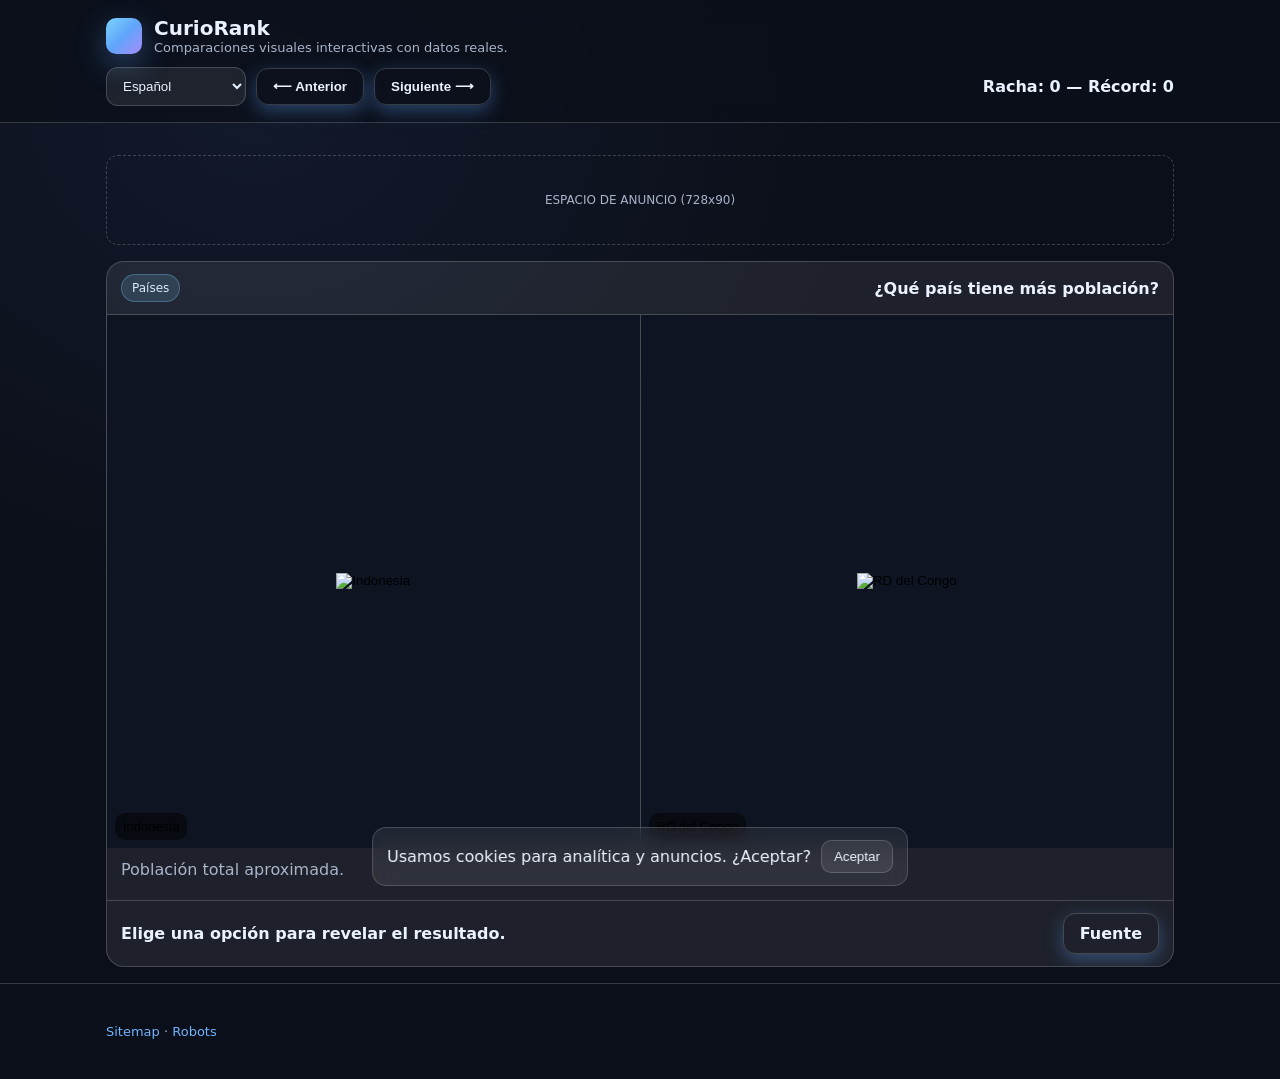
==== index.html @ 49448dcd "Add files via upload" ====
<!doctype html>
<html lang="es">
<head>
  <meta charset="utf-8">
  <meta name="viewport" content="width=device-width, initial-scale=1">
  <title>CurioRank — Comparaciones interactivas</title>
  <meta name="description" content="Juego de comparaciones visuales. Elige una opción y revela si aciertas.">
  <meta property="og:url" content="https://juanghp0310.github.io/curiorank/">
  <meta property="og:title" content="CurioRank — Comparaciones interactivas">
  <meta property="og:description" content="Juego rápido de comparaciones visuales. ¿Cuál es mayor?">
  <meta property="og:image" content="https://images.unsplash.com/photo-1518779578993-ec3579fee39f?q=80&w=1200&auto=format&fit=crop">
  <link rel="stylesheet" href="assets/style.css">
</head>
<body>
  <header>
    <div class="container">
      <div class="brand">
        <div class="logo"></div>
        <div>
          <h1>CurioRank</h1>
          <div class="sub" id="subtitle">Comparaciones visuales interactivas con datos reales.</div>
        </div>
      </div>
      <div class="controls">
        <select id="lang" class="input lang" aria-label="Language">
          <option value="es">Español</option>
          <option value="en">English</option>
        </select>
        <button id="btnPrev" class="button secondary">⟵ <span data-i18n="prev">Anterior</span></button>
        <button id="btnNext" class="button secondary"><span data-i18n="next">Siguiente</span> ⟶</button>
        <div class="score"><span data-i18n="streak">Racha</span>: <span id="streak">0</span> — <span data-i18n="best">Récord</span>: <span id="best">0</span></div>
      </div>
    </div>
  </header>

  <main class="container">
    <div class="ads">ESPACIO DE ANUNCIO (728x90)</div>
    <section id="game" class="game" aria-live="polite">
      <div class="head">
        <span class="badge" id="cat">—</span>
        <span class="title" id="title">Cargando…</span>
      </div>
      <div class="stage">
        <button class="tile" id="left" aria-label="Opción izquierda">
          <img id="imgL" alt="">
          <div class="fig" id="capL"></div>
          <div class="reveal" id="revL"></div>
        </button>
        <button class="tile" id="right" aria-label="Opción derecha">
          <img id="imgR" alt="">
          <div class="fig" id="capR"></div>
          <div class="reveal" id="revR"></div>
        </button>
      </div>
      <div class="body" id="summary">Texto del ítem…</div>
      <div class="foot">
        <span class="msg" id="msg">Elige una opción para revelar el resultado.</span>
        <a id="src" class="button secondary" href="#" target="_blank" rel="nofollow">Fuente</a>
      </div>
    </section>
  </main>

  <footer>
    <div class="container">
      <a href="sitemap.xml">Sitemap</a> · <a href="robots.txt">Robots</a>
    </div>
  </footer>

  <div id="cookiebar" class="cookiebar" role="dialog" aria-label="Aviso de cookies">
    <span id="cookieText">Usamos cookies para analítica y anuncios. ¿Aceptar?</span>
    <button id="acceptCookies">Aceptar</button>
  </div>

  <script src="assets/site.js" defer></script>
</body>
</html>
---- assets/style.css ----
:root{
  --bg:#0b0f19;--card:rgba(255,255,255,.08);--card-border:rgba(255,255,255,.18);
  --text:#eaf2ff;--muted:#a9b4c9;--accent:#72b3ff;--ok:#22c55e;--bad:#ef4444;
}
*{box-sizing:border-box}
html,body{margin:0;padding:0;background:radial-gradient(80% 80% at 20% 10%, #12192a 0%, #0b0f19 60%);color:var(--text);font-family:ui-sans-serif,system-ui,-apple-system,Segoe UI,Roboto,Arial}
a{color:var(--accent);text-decoration:none}
header{position:sticky;top:0;backdrop-filter: blur(10px);background:rgba(11,15,25,.7);border-bottom:1px solid var(--card-border);z-index:10}
.container{max-width:1100px;margin:0 auto;padding:16px}
.brand{display:flex;gap:12px;align-items:center}
.logo{width:36px;height:36px;border-radius:10px;background:linear-gradient(135deg,#7dd3fc,#60a5fa,#a78bfa);box-shadow:0 10px 30px rgba(96,165,250,.35)}
.brand h1{font-size:20px;margin:0}
.sub{font-size:13px;color:var(--muted)}
.controls{display:flex;flex-wrap:wrap;gap:10px;margin-top:12px;align-items:center}
.input,select{background:var(--card);border:1px solid var(--card-border);border-radius:12px;padding:10px 12px;color:var(--text);outline:none}
.lang{min-width:140px}
.score{margin-left:auto;font-weight:700}
.button{background:linear-gradient(135deg,#60a5fa,#7dd3fc);border:none;color:#00223a;border-radius:12px;padding:10px 16px;font-weight:700;cursor:pointer;box-shadow:0 6px 18px rgba(96,165,250,.35)}
.button.secondary{background:transparent;color:var(--text);border:1px solid var(--card-border)}
main{padding:24px 0}
.game{background:var(--card);border:1px solid var(--card-border);border-radius:18px;overflow:hidden}
.head{display:flex;justify-content:space-between;align-items:center;padding:12px 14px;border-bottom:1px solid var(--card-border)}
.badge{font-size:12px;color:#dbeafe;background:rgba(125,211,252,.15);padding:6px 10px;border-radius:999px;border:1px solid rgba(125,211,252,.3)}
.title{font-weight:800}
.stage{display:grid;grid-template-columns:1fr 1fr;gap:1px;background:var(--card-border)}
.tile{position:relative;aspect-ratio:1/1;background:#0e1422;cursor:pointer;outline:none;border:none}
.tile[disabled]{cursor:not-allowed;opacity:.92}
.tile img{width:100%;height:100%;object-fit:cover}
.fig{position:absolute;left:8px;bottom:8px;background:rgba(0,0,0,.5);padding:6px 8px;border-radius:10px;font-size:13px}
.reveal{position:absolute;inset:0;border:4px solid transparent;pointer-events:none}
.reveal.ok{border-color:var(--ok)}
.reveal.bad{border-color:var(--bad)}
.body{padding:12px 14px;color:var(--muted);min-height:52px}
.foot{display:flex;justify-content:space-between;align-items:center;padding:12px 14px;border-top:1px solid var(--card-border)}
.foot .msg{font-weight:700}
.ads{width:100%;height:90px;border:1px dashed rgba(255,255,255,.2);border-radius:12px;display:grid;place-items:center;color:var(--muted);font-size:12px;margin:16px 0}
footer{border-top:1px solid var(--card-border);padding:24px 0;color:var(--muted);font-size:13px}
.cookiebar{position:fixed;bottom:14px;left:50%;transform:translateX(-50%);background:rgba(255,255,255,.08);border:1px solid var(--card-border);backdrop-filter: blur(10px);padding:12px 14px;border-radius:14px;display:none;gap:10px;align-items:center;z-index:9999}
.cookiebar.show{display:flex}
.cookiebar button{padding:8px 12px;border-radius:10px;border:1px solid var(--card-border);background:var(--card);color:var(--text);cursor:pointer}
@media (max-width:700px){ .stage{grid-template-columns:1fr} }
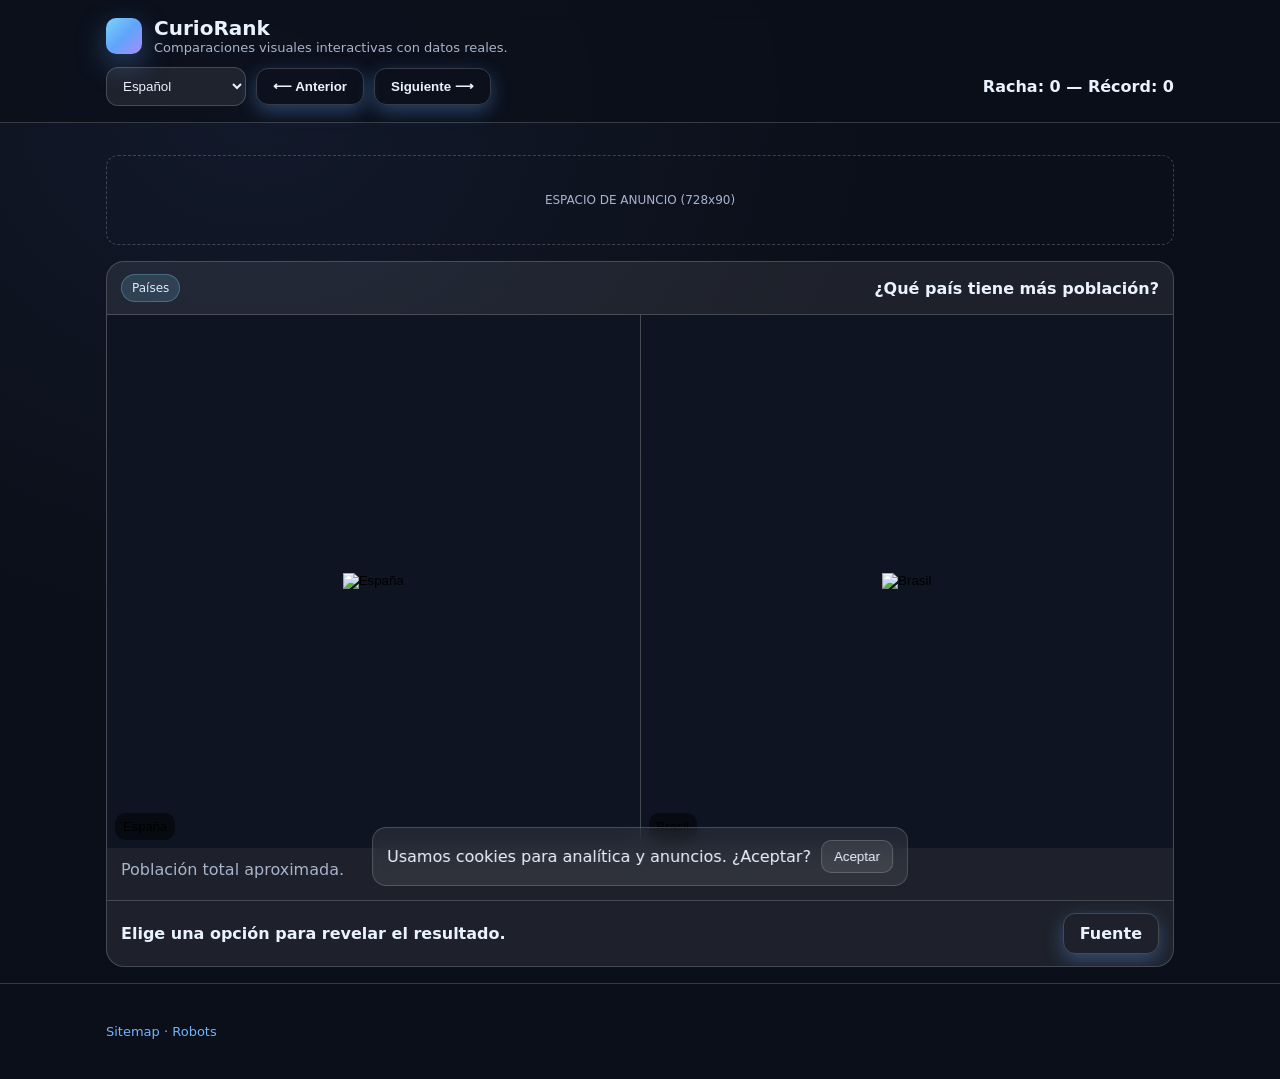
==== commit 5971ad49: "Update index.html" ====
--- a/index.html
+++ b/index.html
@@ -10,6 +10,9 @@
   <meta property="og:description" content="Juego rápido de comparaciones visuales. ¿Cuál es mayor?">
   <meta property="og:image" content="https://images.unsplash.com/photo-1518779578993-ec3579fee39f?q=80&w=1200&auto=format&fit=crop">
   <link rel="stylesheet" href="assets/style.css">
+    <!-- AdSense global -->
+  <script async src="https://pagead2.googlesyndication.com/pagead/js/adsbygoogle.js?client=ca-pub-6522830085960521"
+          crossorigin="anonymous"></script>
 </head>
 <body>
   <header>
